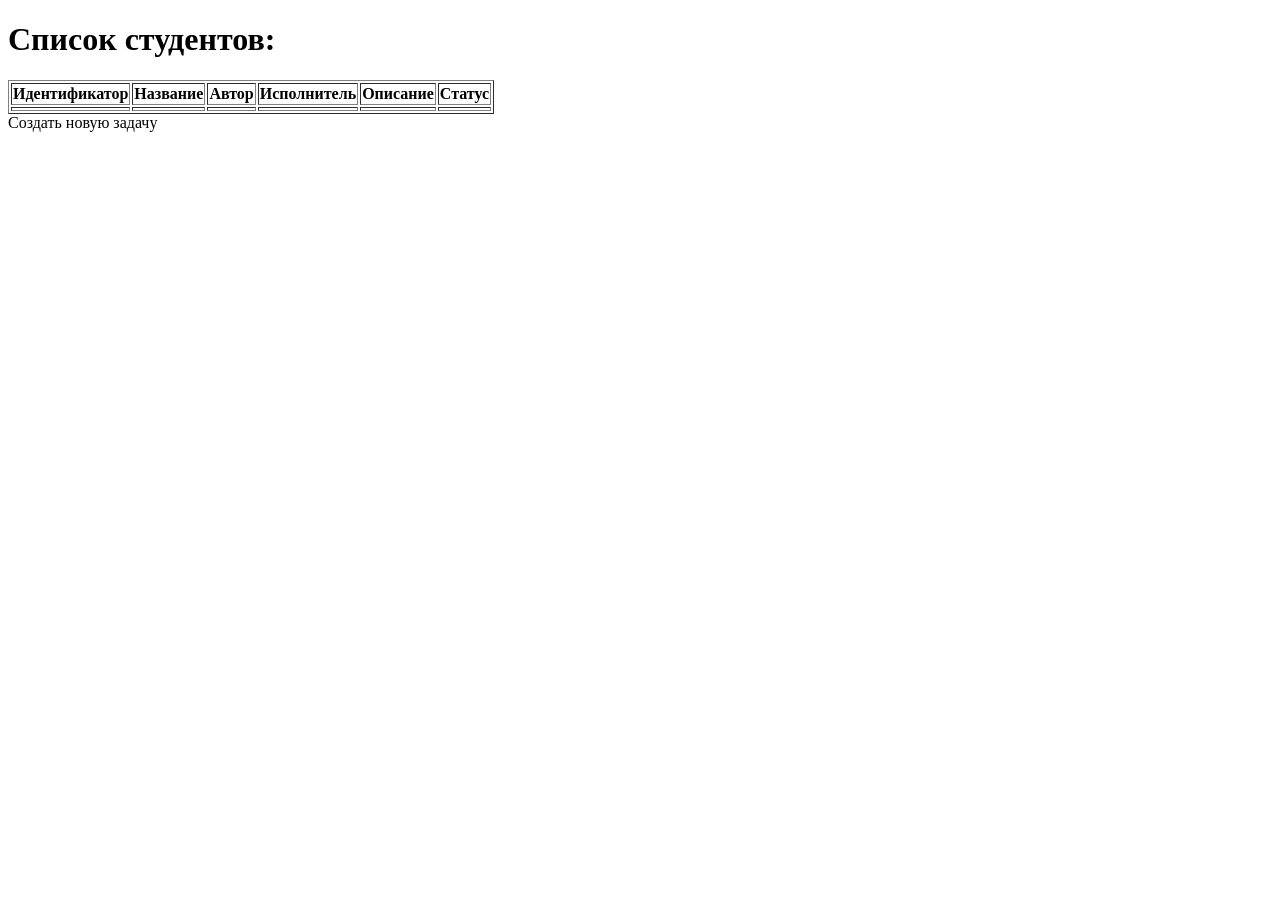
==== lesson12/target/classes/WEB-INF/templates/index.html @ 7f16fed0 "Урок 13. Spring MVC" ====
<!DOCTYPE html>

<html xmlns:th="http://www.thymeleaf.org">

<head>
    <meta http-equiv="Content-Type" content="text/html; charset=UTF-8"/>
    <title>Spring MVC GeekApp</title>
</head>

<body>
<h1>Список студентов:</h1>
<table border="1">
    <thead>
    <tr>
        <th>Идентификатор</th>
        <th>Название</th>
        <th>Автор</th>
        <th>Исполнитель</th>
        <th>Описание</th>
        <th>Статус</th>
    </tr>
    </thead>
    <tbody>
    <!--/*@thymesVar id="tasks" type="java.util.List<com.geekbrains.training.lesson11.entities.Task>"*/-->
    <tr th:each="s : ${tasks}">
        <td th:text="${s.id}"></td>
        <td th:text="${s.name}"></td>
        <td th:text="${s.author}"></td>
        <td th:text="${s.executor}"></td>
        <td th:text="${s.description}"></td>
        <td th:text="${s.status}"></td>
    </tr>
    </tbody>
</table>
<a th:href="@{/task_form}">Создать новую задачу</a>
</body>
</html>
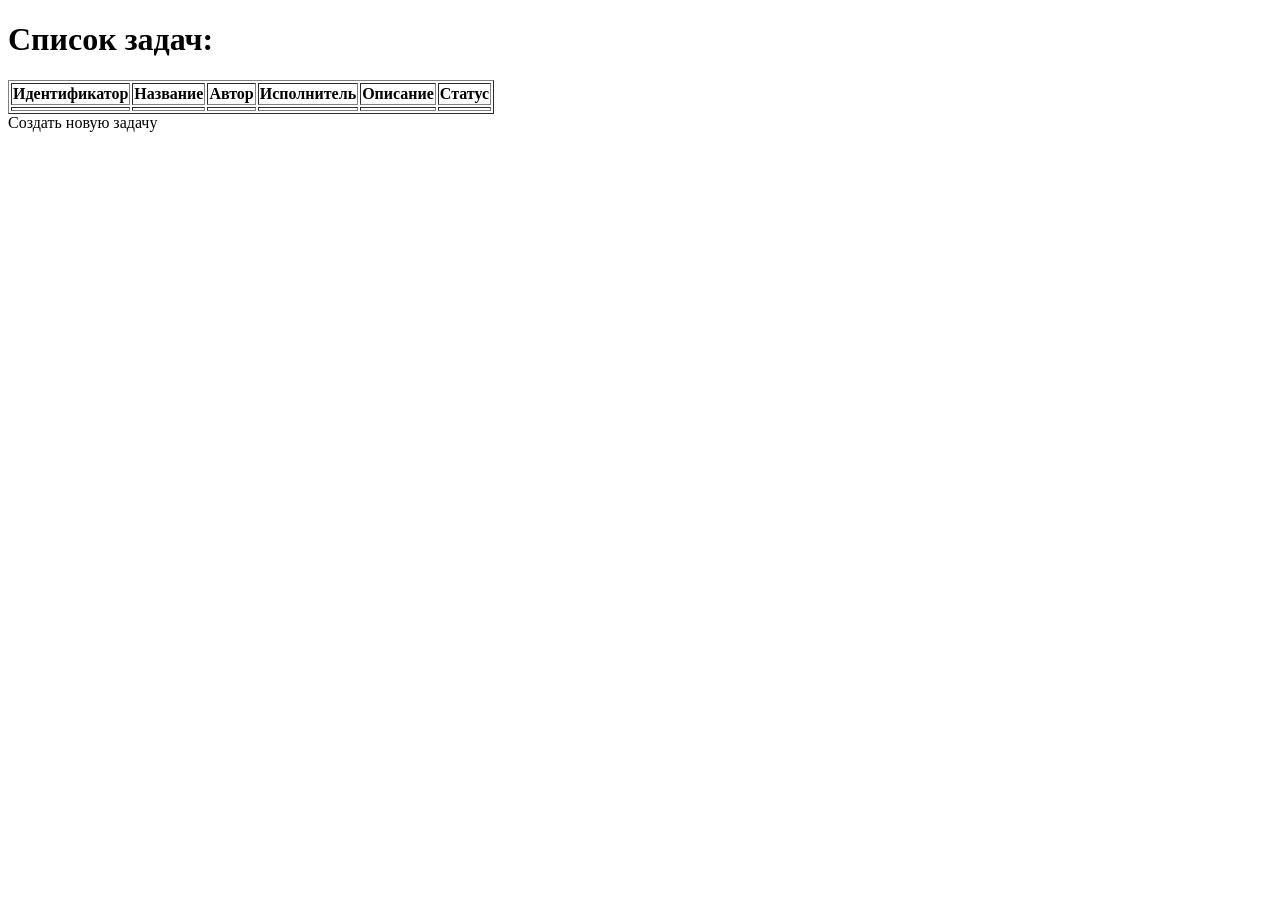
==== commit fdc8bff6: "Доработки" ====
--- a/lesson12/target/classes/WEB-INF/templates/index.html
+++ b/lesson12/target/classes/WEB-INF/templates/index.html
@@ -8,7 +8,7 @@
 </head>
 
 <body>
-<h1>Список студентов:</h1>
+<h1>Список задач:</h1>
 <table border="1">
     <thead>
     <tr>
@@ -25,13 +25,13 @@
     <tr th:each="s : ${tasks}">
         <td th:text="${s.id}"></td>
         <td th:text="${s.name}"></td>
-        <td th:text="${s.author}"></td>
-        <td th:text="${s.executor}"></td>
+        <td th:text="${s.author.userName}"></td>
+        <td th:text="${s.executor.userName}"></td>
         <td th:text="${s.description}"></td>
         <td th:text="${s.status}"></td>
     </tr>
     </tbody>
 </table>
-<a th:href="@{/task_form}">Создать новую задачу</a>
+<a th:href="@{/tasks/add}">Создать новую задачу</a>
 </body>
 </html>
